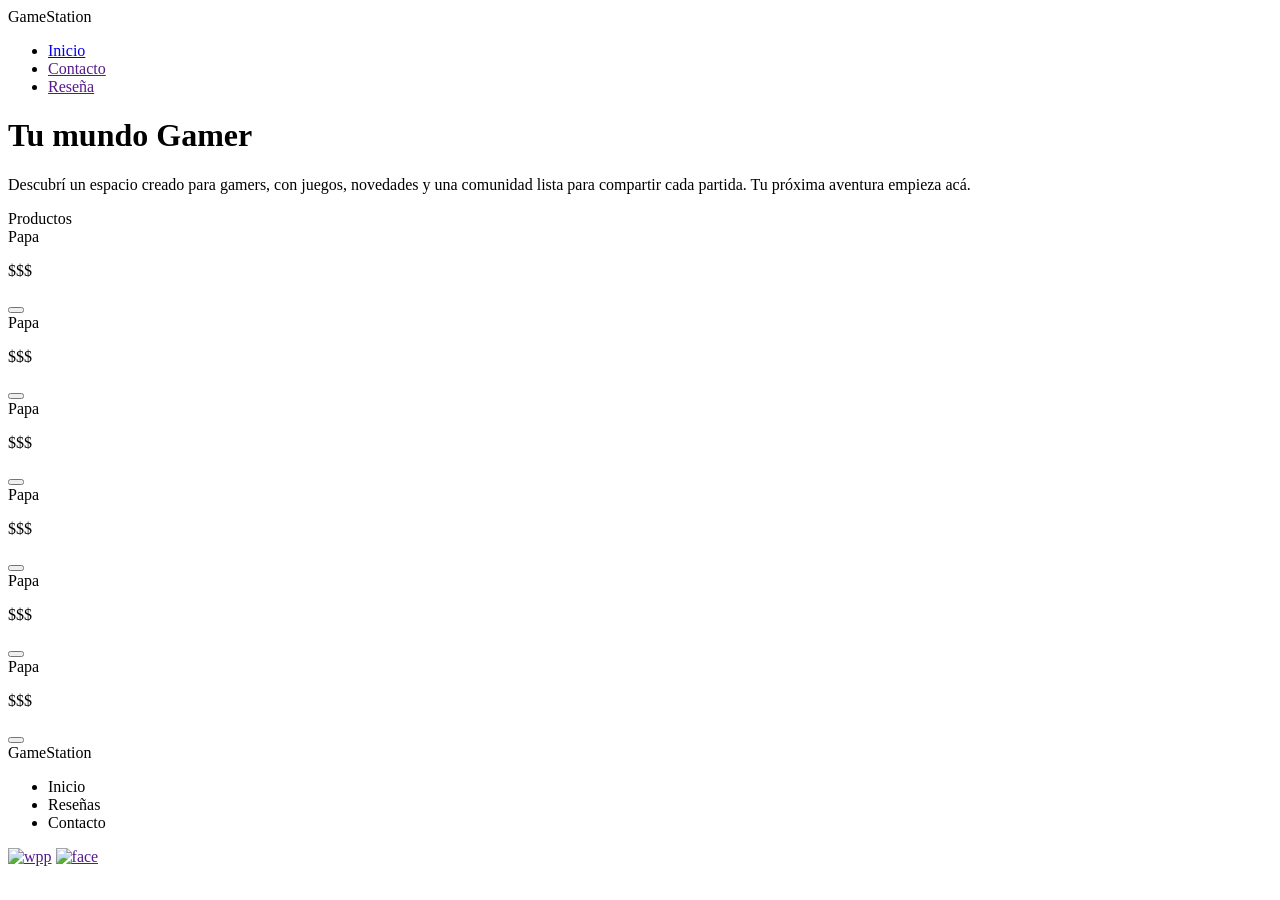
==== index.html @ 2be1a905 "primer comentario" ====
<!DOCTYPE html>
<html lang="en">
<head>
    <meta charset="UTF-8">
    <meta name="viewport" content="width=device-width, initial-scale=1.0">
    <title>Document</title>
</head>
<body>
    <header>
        <span>GameStation</span>

        <nav>
            <ul>
                <li><a href="#">Inicio</a></li>
                <li><a href="">Contacto</a></li>
                <li><a href="">Reseña</a></li>
            </ul>
        </nav>
    </header>

    <main>
        <h1>Tu mundo Gamer</h1>

        <p>Descubrí un espacio creado para gamers, con juegos, novedades y una comunidad lista para compartir cada partida. Tu próxima aventura empieza acá.</p>

        <span>Productos</span>

        <div class="cont-cards">
            <div class="card">
                <span class="nom-product">Papa</span>
                <img class="img-product" src="" alt="">
                <p class="precio">$$$</p>
                <button class="btn-product"></button>
            </div>

            <div class="card">
                <span class="nom-product">Papa</span>
                <img class="img-product" src="" alt="">
                <p class="precio">$$$</p>
                <button class="btn-product"></button>
            </div>

            <div class="card">
                <span class="nom-product">Papa</span>
                <img class="img-product" src="" alt="">
                <p class="precio">$$$</p>
                <button class="btn-product"></button>
            </div>

            <div class="card">
                <span class="nom-product">Papa</span>
                <img class="img-product" src="" alt="">
                <p class="precio">$$$</p>
                <button class="btn-product"></button>
            </div>

            <div class="card">
                <span class="nom-product">Papa</span>
                <img class="img-product" src="" alt="">
                <p class="precio">$$$</p>
                <button class="btn-product"></button>
            </div>

            <div class="card">
                <span class="nom-product">Papa</span>
                <img class="img-product" src="" alt="">
                <p class="precio">$$$</p>
                <button class="btn-product"></button>
            </div>
        </div>
    </main>

    <footer>
        <span>GameStation</span>

        <ul>
            <li>Inicio</li>
            <li>Reseñas</li>
            <li>Contacto</li>
        </ul>

        <div>
            <a href=""><img src="" alt="wpp"></a>
            <a href=""><img src="" alt="face"></a>
        </div>
    </footer>
</body>
</html>
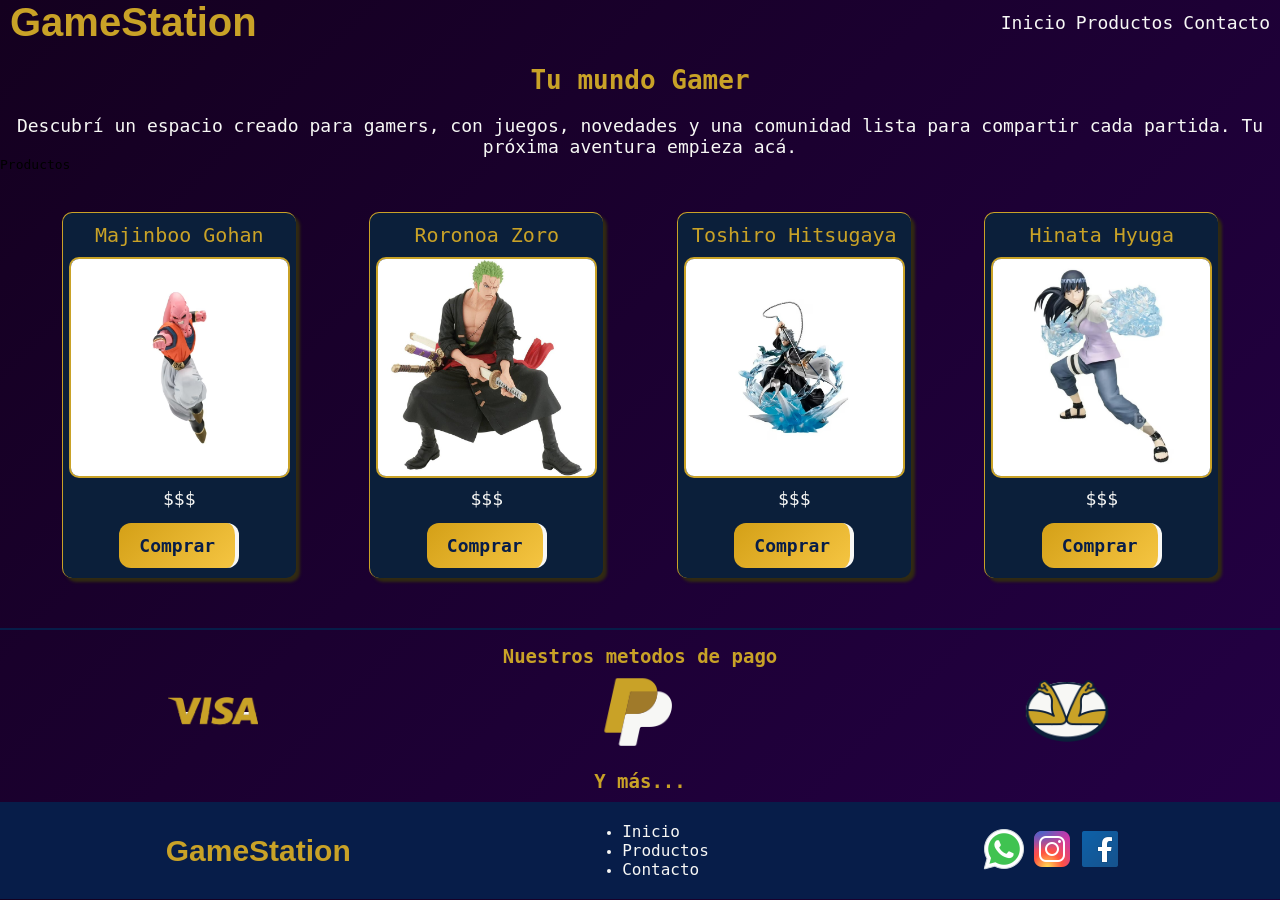
==== commit f349f35e: "nuevos cambios" ====
--- a/index.html
+++ b/index.html
@@ -3,17 +3,19 @@
 <head>
     <meta charset="UTF-8">
     <meta name="viewport" content="width=device-width, initial-scale=1.0">
+    <link rel="stylesheet" href="./css/style.css">
     <title>Document</title>
 </head>
+
 <body>
     <header>
-        <span>GameStation</span>
+        <nav class="nav">
+            <span class="logo">GameStation</span>
 
-        <nav>
-            <ul>
-                <li><a href="#">Inicio</a></li>
-                <li><a href="">Contacto</a></li>
-                <li><a href="">Reseña</a></li>
+            <ul class="nav-list">
+                <li class="nav-item"><a href="#">Inicio</a></li>
+                <li class="nav-item"><a href="./pages/productos.html">Productos</a></li>
+                <li class="nav-item"><a href="./pages/contacto.html">Contacto</a></li>
             </ul>
         </nav>
     </header>
@@ -21,68 +23,67 @@
     <main>
         <h1>Tu mundo Gamer</h1>
 
-        <p>Descubrí un espacio creado para gamers, con juegos, novedades y una comunidad lista para compartir cada partida. Tu próxima aventura empieza acá.</p>
+        <p class="parr-index">Descubrí un espacio creado para gamers, con juegos, novedades y una comunidad lista para compartir cada partida. Tu próxima aventura empieza acá.</p>
 
         <span>Productos</span>
 
         <div class="cont-cards">
             <div class="card">
-                <span class="nom-product">Papa</span>
-                <img class="img-product" src="" alt="">
+                <span class="nom-product">Majinboo Gohan</span>
+                <img class="img-product" src="./img/dragon-ball/majinboo-gohan.avif" alt="majinboo-gohan">
                 <p class="precio">$$$</p>
-                <button class="btn-product"></button>
+                <button class="btn-product">Comprar</button>
             </div>
 
             <div class="card">
-                <span class="nom-product">Papa</span>
-                <img class="img-product" src="" alt="">
+                <span class="nom-product">Roronoa Zoro</span>
+                <img class="img-product" src="./img/one-piece/ronroneaZoro.jpeg" alt="zoro">
                 <p class="precio">$$$</p>
-                <button class="btn-product"></button>
+                <button class="btn-product">Comprar</button>
             </div>
 
             <div class="card">
-                <span class="nom-product">Papa</span>
-                <img class="img-product" src="" alt="">
+                <span class="nom-product">Toshiro Hitsugaya</span>
+                <img class="img-product" src="./img/bleach/toshiro.avif" alt="toshiro hitsugaya">
                 <p class="precio">$$$</p>
-                <button class="btn-product"></button>
+                <button class="btn-product">Comprar</button>
             </div>
 
             <div class="card">
-                <span class="nom-product">Papa</span>
-                <img class="img-product" src="" alt="">
+                <span class="nom-product">Hinata Hyuga</span>
+                <img class="img-product" src="./img/naruto/hinata.avif" alt="hinata hyuga">
                 <p class="precio">$$$</p>
-                <button class="btn-product"></button>
+                <button class="btn-product">Comprar</button>
             </div>
+        </div>
 
-            <div class="card">
-                <span class="nom-product">Papa</span>
-                <img class="img-product" src="" alt="">
-                <p class="precio">$$$</p>
-                <button class="btn-product"></button>
-            </div>
+        <div class="cont-metPay">
+            <p class="title-pay">Nuestros metodos de pago</p>
 
-            <div class="card">
-                <span class="nom-product">Papa</span>
-                <img class="img-product" src="" alt="">
-                <p class="precio">$$$</p>
-                <button class="btn-product"></button>
-            </div>
+            <ul class="list-metPay">
+                <li class="item-metPay"><img src="./img/formasDePago/visa.png" alt="visa"></li>
+                <li class="item-metPay"><img src="./img/formasDePago/paypal.png" alt="paypal"></li>
+                <li class="item-metPay"><img src="./img/formasDePago/mp.png" alt="mercado pago"></li>
+            </ul>
+
+            <p class="ymas">Y más...</p>
         </div>
     </main>
 
-    <footer>
-        <span>GameStation</span>
+    <footer class="foo">
+        <span class="logo-footer">GameStation</span>
 
-        <ul>
-            <li>Inicio</li>
-            <li>Reseñas</li>
-            <li>Contacto</li>
+        <ul class="list-footer">
+            <li class="item-footer"><a href="#">Inicio</a></li>
+            <li class="item-footer"><a href="./pages/productos.html">Productos</a></li>
+            <li class="item-footer"><a href="./pages/contacto.html">Contacto</a></li>
         </ul>
 
-        <div>
-            <a href=""><img src="" alt="wpp"></a>
-            <a href=""><img src="" alt="face"></a>
-        </div>
+        <ul class="list-redes">
+            <li class="item-redes"><img src="./img/redes/whatsapp.png" alt="wpp"></li>
+            <li class="item-redes"><img src="./img/redes/instagram.png" alt="instagram"></li>
+            <li class="item-redes"><img src="./img/redes/facebook.png" alt="facebook"></li>
+        </ul>
     </footer>
 </body>
 </html>
--- a/css/style.css
+++ b/css/style.css
@@ -0,0 +1,224 @@
+/* <!-- Azul marino: #0B1F3A -->
+<!-- Bordó profundo: #6D1F3B -->
+<!-- Dorado suave: #C9A227 -->
+<!-- Beige claro: #E8E1D9 -->
+<!-- Blanco humo: #F7F7F5 --> */
+*{
+    margin: 0;
+    padding: 0;
+    box-sizing: border-box;
+    font-family: monospace;
+}
+
+body{
+    background:
+    linear-gradient(135deg,#14001f,#240046);
+}
+
+a{
+    text-decoration: none;
+}
+
+ul{
+    list-style: none;
+}
+
+/* Menu */
+.nav{
+    display: flex;
+    justify-content: space-between;
+    align-items: center;
+}
+
+.nav .logo{
+    color: #C9A227;
+    font-size: 40px;
+    font-weight: bolder;
+    font-family: 'Segoe UI', Tahoma, Geneva, Verdana, sans-serif;
+    margin-left: 10px;
+}
+
+.nav .nav-list{
+    list-style: none;
+    gap: 10px;
+    display: flex;
+    margin-right: 10px;
+}
+
+.nav .nav-list .nav-item a{
+    font-size: 18px;
+    text-decoration: none;
+    color: #F7F7F5;
+}
+
+/* titulo */
+h1{
+    color: #C9A227;
+    text-align: center;
+    margin: 20px 20px;
+}
+
+.parr-index{
+    color: #F7F7F5;
+    font-size: 18px;
+    text-align: center;
+}
+
+/* cards */
+.cont-cards{
+    display: grid;
+    grid-template-columns:repeat(auto-fit, minmax(260px, 1fr));
+    gap: 30px;
+    justify-items: center;
+    padding: 40px;
+}
+
+.card{
+    padding: 10px;
+    width: 18rem;
+    height: auto;
+    display: flex;
+    flex-direction: column;
+    align-items: center;
+    background-color: #0B1F3A;
+    border-radius: 10px;
+    margin-bottom: 10px;
+    box-shadow: 4px 4px 3px #312a12;
+    border-top: 1px solid #C9A227;
+    border-left: 1px solid #C9A227;
+}
+
+.card:hover{
+    transform: scale(1.03);
+    transition: .3s ease;
+}
+
+.nom-product{
+    font-size: 20px;
+    color: #C9A227;
+    margin-bottom: 10px;
+}
+
+.img-product{
+    width: 17rem;
+    object-fit: contain;
+    border-radius: 10px;
+    border: 2px solid #C9A227;
+    margin-bottom: 10px;
+}
+
+.precio{
+    color: #F7F7F5;
+    font-size: 18px;
+}
+
+.btn-product{
+    margin-top: 14px;
+    background: linear-gradient(135deg,#d4a017,#f5c542);
+    color: #071d49;
+    border: none;
+    border-radius: 12px;
+    padding: 12px 20px;
+    font-size: 18px;
+    font-weight: bold;
+    cursor: pointer;
+    transition: .3s ease;
+    border-right: 4px solid #F7F7F5;
+}
+
+.btn-product:hover{
+    transform: scale(1.05);
+    box-shadow: 0 0 15px rgba(245,197,66,.5);
+    border-right: 6px solid rgb(5, 104, 5);
+}
+
+/* Productos */
+.cont-cards-products{
+    display: grid;
+    grid-template-columns: repeat(auto-fit, minmax(220px, 1fr));
+    gap: 35px;
+    justify-items: center;
+    padding: 10px;
+    max-width: 1400px;
+    margin: auto;
+}
+
+.title-products{
+    color: #C9A227;
+    font-size: 19px;
+    margin-top: 20px;
+    margin-left: 2%;
+}
+
+.title-products::before{
+    content: ">";
+    background: #071d49;
+    border-radius: 10px;
+    margin-right: 6px;
+    padding: 5px;
+}
+
+
+/* metodos de pago */
+.cont-metPay{
+    border-top: 2px solid #071d49;
+}
+
+.cont-metPay .title-pay{
+    color: #C9A227;
+    text-align: end;
+    font-size: 19px;
+    font-weight: 900;
+    text-align: center;
+    margin-top: 15px;
+}
+
+.cont-metPay .list-metPay{
+    list-style: none;
+    display: flex;
+    justify-content: space-around;
+}
+
+.cont-metPay .list-metPay .item-metPay img{
+    width: 90px;
+}
+
+.cont-metPay .ymas{
+    color: #C9A227;
+    text-align: end;
+    font-size: 19px;
+    font-weight: 900;
+    text-align: center;
+    margin: 10px 10px;
+}
+
+/* footer */
+.foo{
+    display: flex;
+    justify-content: space-around;
+    align-items: center;
+    background-color: #071d49;
+    padding: 20px;
+}
+
+.foo .logo-footer{
+    color: #C9A227;
+    font-size: 30px;
+    font-weight: bolder;
+    font-family: 'Segoe UI', Tahoma, Geneva, Verdana, sans-serif;
+    margin-left: 10px;
+}
+
+.foo .list-footer{
+    list-style: disc;
+    color: #F7F7F5;
+}
+
+.foo .list-footer .item-footer a{
+    color: #F7F7F5;
+    font-size: 16px;
+}
+
+.foo .list-redes{
+    display: flex;
+}
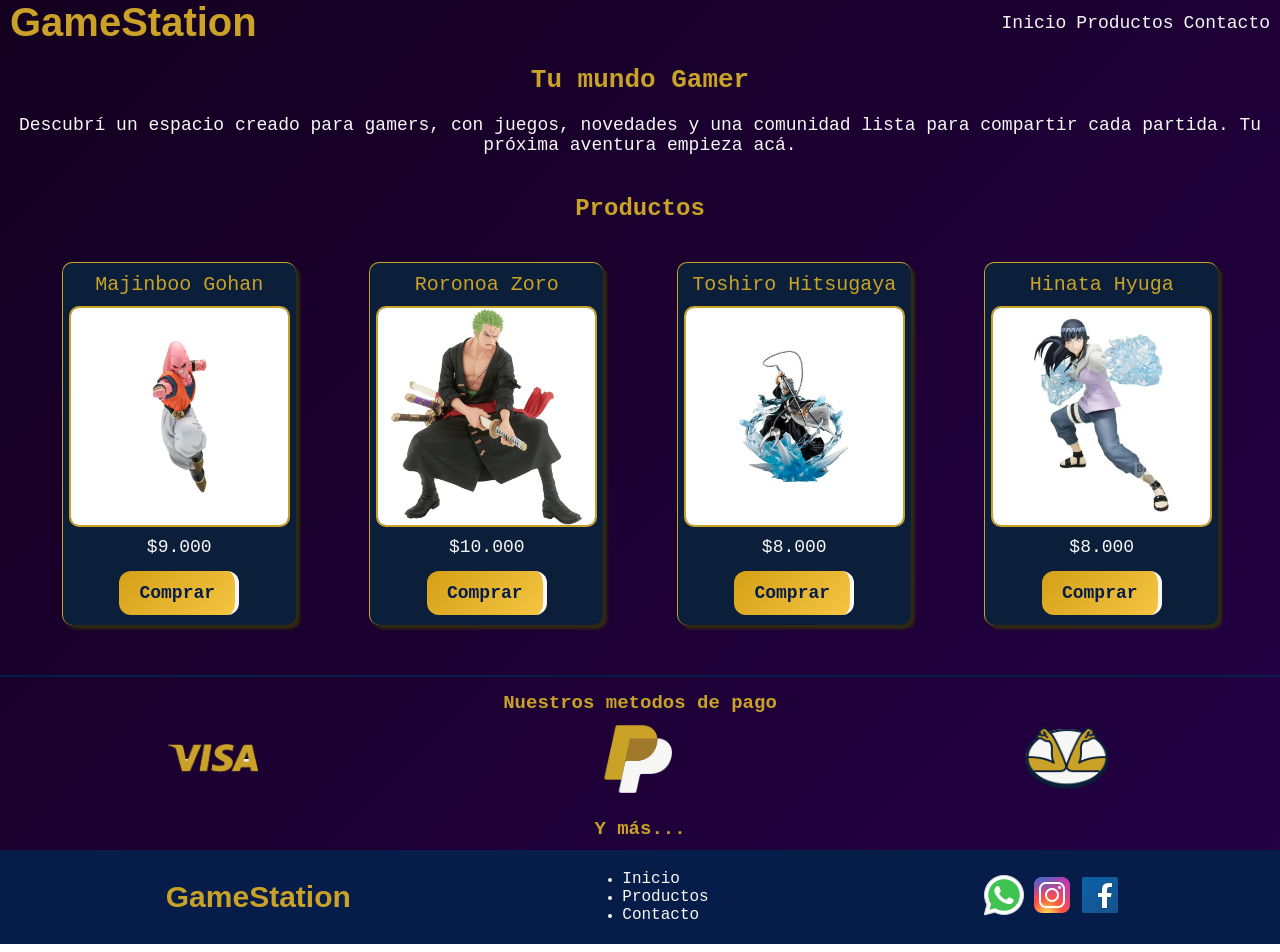
==== commit 82a3fa94: "se agrego el formulario" ====
--- a/index.html
+++ b/index.html
@@ -25,34 +25,34 @@
 
         <p class="parr-index">Descubrí un espacio creado para gamers, con juegos, novedades y una comunidad lista para compartir cada partida. Tu próxima aventura empieza acá.</p>
 
-        <span>Productos</span>
+        <h2 class="title-productsIndex">Productos</h2>
 
         <div class="cont-cards">
             <div class="card">
                 <span class="nom-product">Majinboo Gohan</span>
                 <img class="img-product" src="./img/dragon-ball/majinboo-gohan.avif" alt="majinboo-gohan">
-                <p class="precio">$$$</p>
+                <p class="precio">$9.000</p>
                 <button class="btn-product">Comprar</button>
             </div>
 
             <div class="card">
                 <span class="nom-product">Roronoa Zoro</span>
                 <img class="img-product" src="./img/one-piece/ronroneaZoro.jpeg" alt="zoro">
-                <p class="precio">$$$</p>
+                <p class="precio">$10.000</p>
                 <button class="btn-product">Comprar</button>
             </div>
 
             <div class="card">
                 <span class="nom-product">Toshiro Hitsugaya</span>
                 <img class="img-product" src="./img/bleach/toshiro.avif" alt="toshiro hitsugaya">
-                <p class="precio">$$$</p>
+                <p class="precio">$8.000</p>
                 <button class="btn-product">Comprar</button>
             </div>
 
             <div class="card">
                 <span class="nom-product">Hinata Hyuga</span>
                 <img class="img-product" src="./img/naruto/hinata.avif" alt="hinata hyuga">
-                <p class="precio">$$$</p>
+                <p class="precio">$8.000</p>
                 <button class="btn-product">Comprar</button>
             </div>
         </div>
@@ -80,10 +80,12 @@
         </ul>
 
         <ul class="list-redes">
-            <li class="item-redes"><img src="./img/redes/whatsapp.png" alt="wpp"></li>
+            <li class="item-redes"><img src="./img/redes/wpp.png" alt="wpp"></li>
             <li class="item-redes"><img src="./img/redes/instagram.png" alt="instagram"></li>
             <li class="item-redes"><img src="./img/redes/facebook.png" alt="facebook"></li>
         </ul>
     </footer>
+
+    <a class="subir" href="#">^</a>
 </body>
 </html>
--- a/css/style.css
+++ b/css/style.css
@@ -1,8 +1,3 @@
-/* <!-- Azul marino: #0B1F3A -->
-<!-- Bordó profundo: #6D1F3B -->
-<!-- Dorado suave: #C9A227 -->
-<!-- Beige claro: #E8E1D9 -->
-<!-- Blanco humo: #F7F7F5 --> */
 *{
     margin: 0;
     padding: 0;
@@ -10,6 +5,10 @@
     font-family: monospace;
 }
 
+html{
+    scroll-behavior: smooth;
+}
+
 body{
     background:
     linear-gradient(135deg,#14001f,#240046);
@@ -64,6 +63,12 @@
     text-align: center;
 }
 
+.title-productsIndex{
+    color: #C9A227;
+    text-align: center;
+    font-size: 24px;
+    margin: 40px 0px 0px;
+}
 /* cards */
 .cont-cards{
     display: grid;
@@ -127,9 +132,10 @@
 }
 
 .btn-product:hover{
-    transform: scale(1.05);
-    box-shadow: 0 0 15px rgba(245,197,66,.5);
-    border-right: 6px solid rgb(5, 104, 5);
+    transform: translateY(-3px);
+    box-shadow: 0 10px 20px #c5940c83;
+    border-right: 6px solid #056805;
+    color: #056805;
 }
 
 /* Productos */
@@ -192,7 +198,86 @@
     margin: 10px 10px;
 }
 
-/* footer */
+/* Contacto y Newsletter */
+.contact, .newsletter{
+    max-width: 700px;
+    margin: auto;
+    background: #0B1F3A;
+    padding: 30px;
+    border-radius: 25px;
+    border: 2px solid rgba(245,197,66,.2);
+    margin-bottom: 20px;
+}
+
+.form-contact, .form-newsletter{
+    display: flex;
+    flex-direction: column;
+    gap: 20px;
+}
+
+.cont-input{
+    display: flex;
+    flex-direction: column;
+    gap: 15px;
+}
+
+.lbl-form-contact{
+    color: #f5c542;
+    font-size: 19px;
+    font-weight: 800;
+}
+
+.ipt-form-contact, .txtArea-form{
+    width: 100%;
+    background: #0f172a;
+    font-size: 15px;
+    border: 2px solid transparent;
+    border-radius: 12px;
+    padding: 14px;
+    color: #F7F7F5;
+    transition: .3s ease;
+}
+
+.txtArea-form{
+    min-height: 140px;
+}
+
+.ipt-form-contact:focus, .txtArea-form:focus{
+    outline: none;
+    border-color:#f5c542;
+}
+
+.btn-contact, .btn-newsletter{
+    background: linear-gradient(135deg,#d4a017,#f5c542);
+    color: #071d49;
+    font-size: 17px;
+    font-weight: bold;
+    border: none;
+    border-radius: 12px;
+    padding: 14px 20px;
+    cursor: pointer;
+    transition: .3s ease;
+}
+
+.title-newsletter{
+    color: #C9A227;
+    font-size: 20px;
+    margin-bottom: 10px;
+}
+
+.parr-newsletter{
+    color: #C9A227;
+    font-size: 16px;
+    margin-bottom: 5px;
+}
+
+.btn-contact:hover, .btn-newsletter:hover{
+    transform: translateY(-3px);
+    box-shadow: 0 10px 20px rgba(197, 148, 12, 0.514);
+    color: #056805;
+}
+
+/* Footer */
 .foo{
     display: flex;
     justify-content: space-around;
@@ -221,4 +306,43 @@
 
 .foo .list-redes{
     display: flex;
+}
+
+/* Flecha para subir */
+.subir{
+    position: fixed;
+    bottom: 10px;
+    right: 10px;
+    display: flex;
+    justify-content: center;
+    width: 45px;
+    height: 45px;
+    font-size: 45px;
+    color: #071d49;
+    background-color: #C9A227;
+    border-radius: 50px;
+    opacity: 0;
+    visibility: hidden;
+}
+
+/* MQ */
+@media(max-width: 768px){
+    .main-contact{
+        padding: 20px;
+    }
+    .contacto, .newsletter{
+        padding: 25px;
+    }
+
+    .subir{
+    opacity: 1;
+    visibility: visible;
+    }
+}
+
+@media (max-width: 520px) {
+    .foo{
+        flex-direction: column;
+        gap: 20px;
+    }
 }
